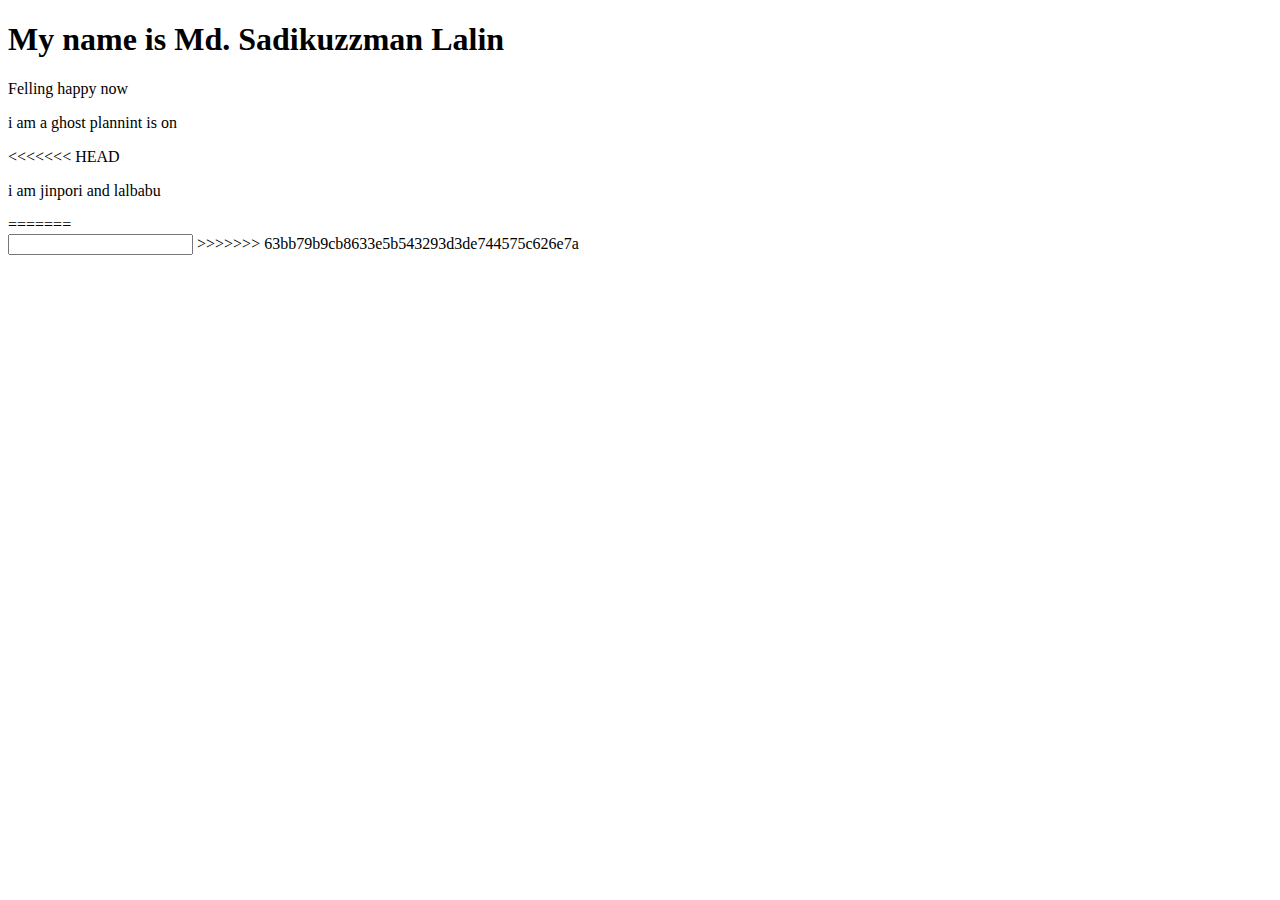
==== index.html @ c50047b9 "lalin" ====
<!DOCTYPE html>
<html lang="en">
<head>
    <meta charset="UTF-8">
    <meta name="viewport" content="width=device-width, initial-scale=1.0">
    <title>Document</title>
</head>
<body>
    <h1>My name is Md. Sadikuzzman Lalin</h1>
    <p>Felling happy now</p>
    <p>i am a ghost plannint is on</p>
<<<<<<< HEAD
    <p>i am jinpori and lalbabu</p>
=======

    <br>
    <input type="text" name="" id="">
>>>>>>> 63bb79b9cb8633e5b543293d3de744575c626e7a
</body>
</html>
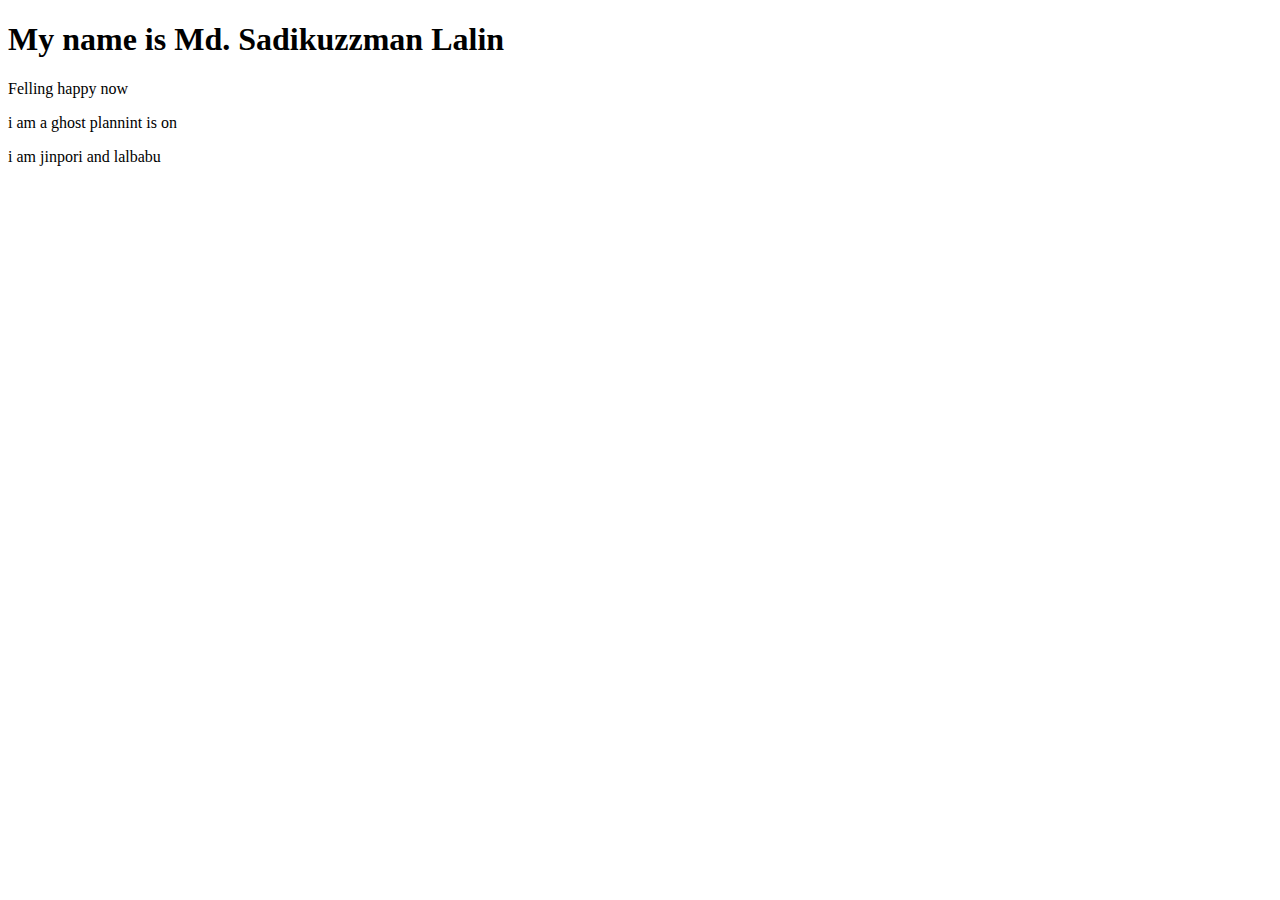
==== commit b8bbf22b: "lll" ====
--- a/index.html
+++ b/index.html
@@ -9,12 +9,6 @@
     <h1>My name is Md. Sadikuzzman Lalin</h1>
     <p>Felling happy now</p>
     <p>i am a ghost plannint is on</p>
-<<<<<<< HEAD
     <p>i am jinpori and lalbabu</p>
-=======
-
-    <br>
-    <input type="text" name="" id="">
->>>>>>> 63bb79b9cb8633e5b543293d3de744575c626e7a
 </body>
 </html>
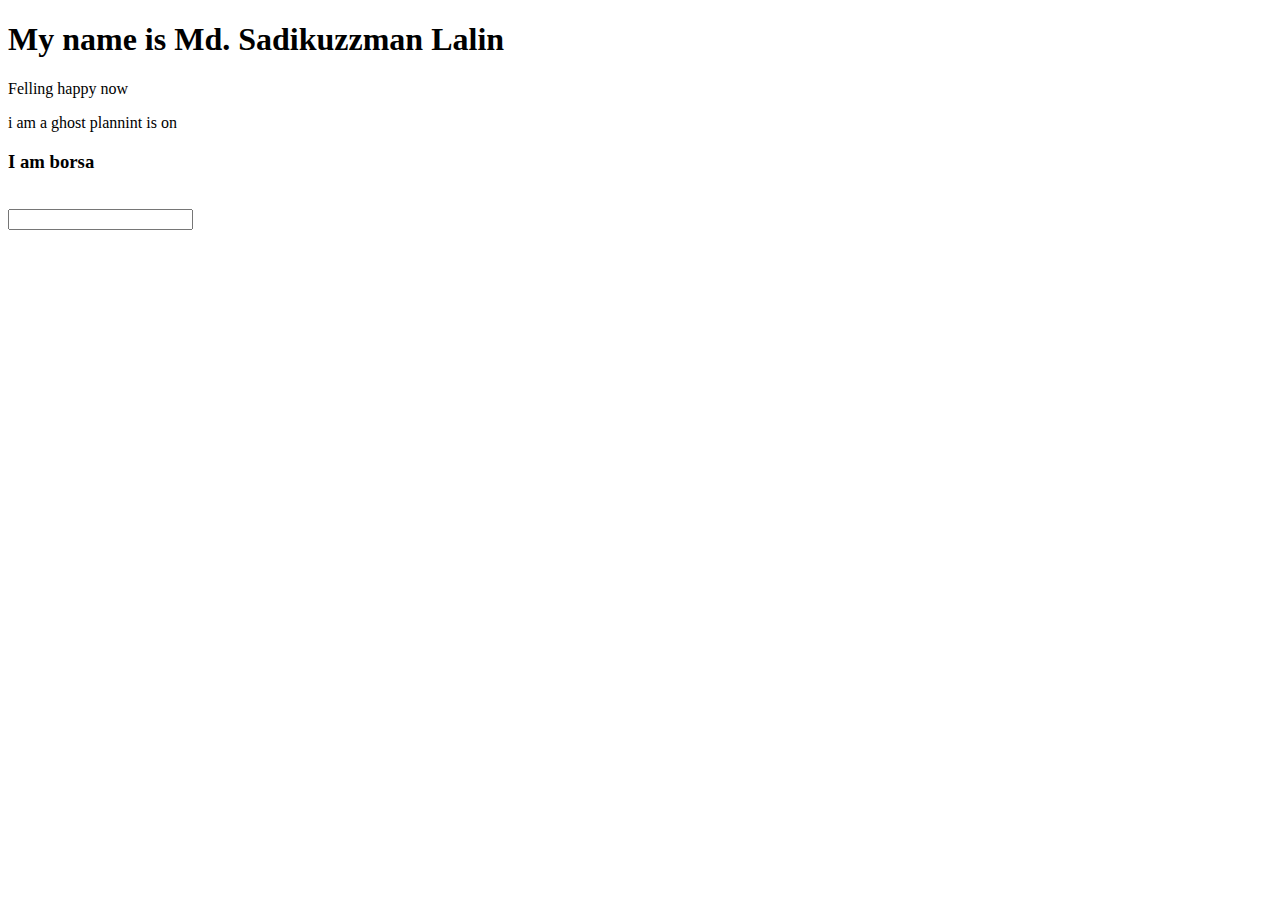
==== commit 993d8695: "lalin3" ====
--- a/index.html
+++ b/index.html
@@ -9,6 +9,9 @@
     <h1>My name is Md. Sadikuzzman Lalin</h1>
     <p>Felling happy now</p>
     <p>i am a ghost plannint is on</p>
-    <p>i am jinpori and lalbabu</p>
+    <h3> I am borsa</h3>
+
+    <br>
+    <input type="text" name="" id="">
 </body>
 </html>
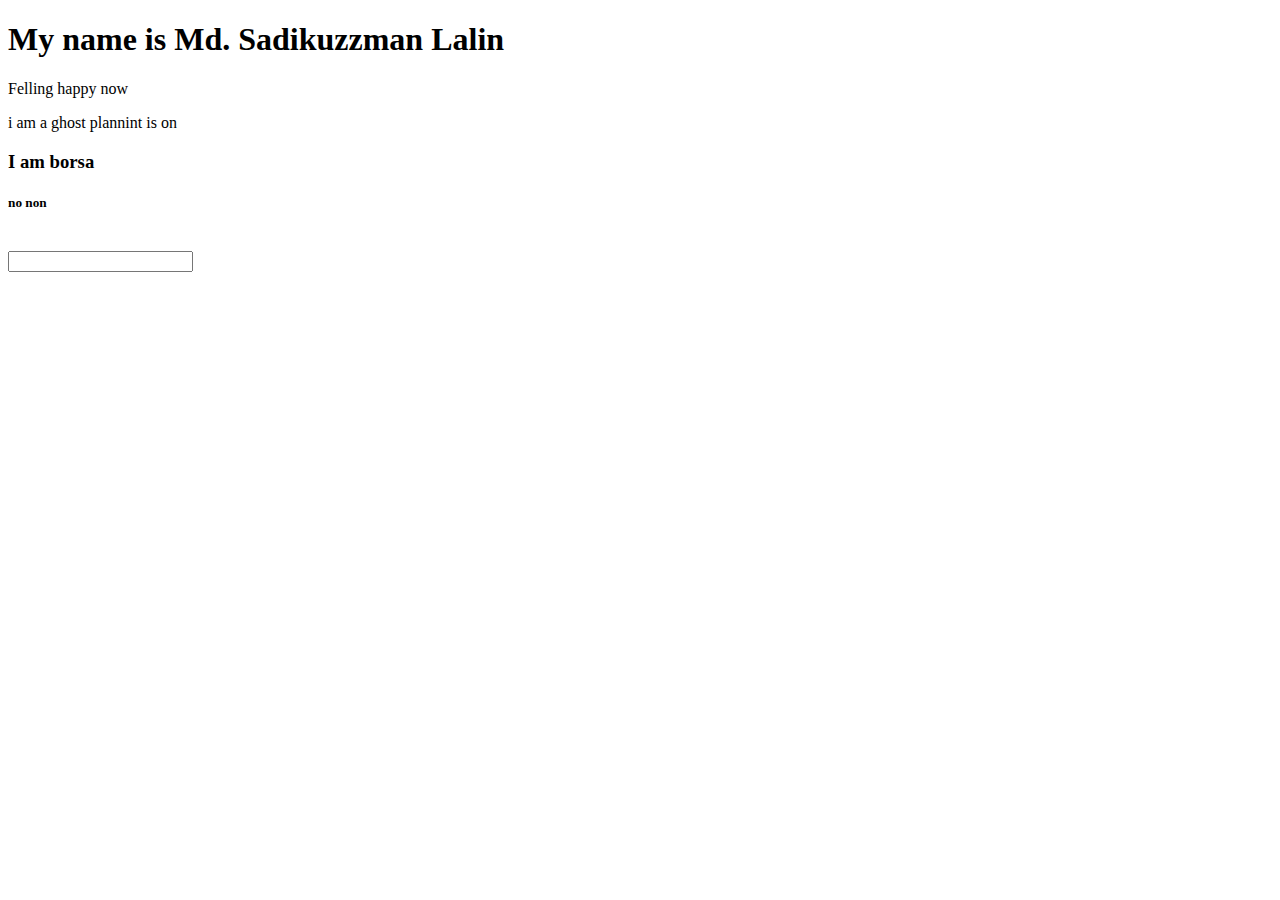
==== commit 3d41230e: "fhshf" ====
--- a/index.html
+++ b/index.html
@@ -10,6 +10,7 @@
     <p>Felling happy now</p>
     <p>i am a ghost plannint is on</p>
     <h3> I am borsa</h3>
+    <h5>no non</h5>
 
     <br>
     <input type="text" name="" id="">
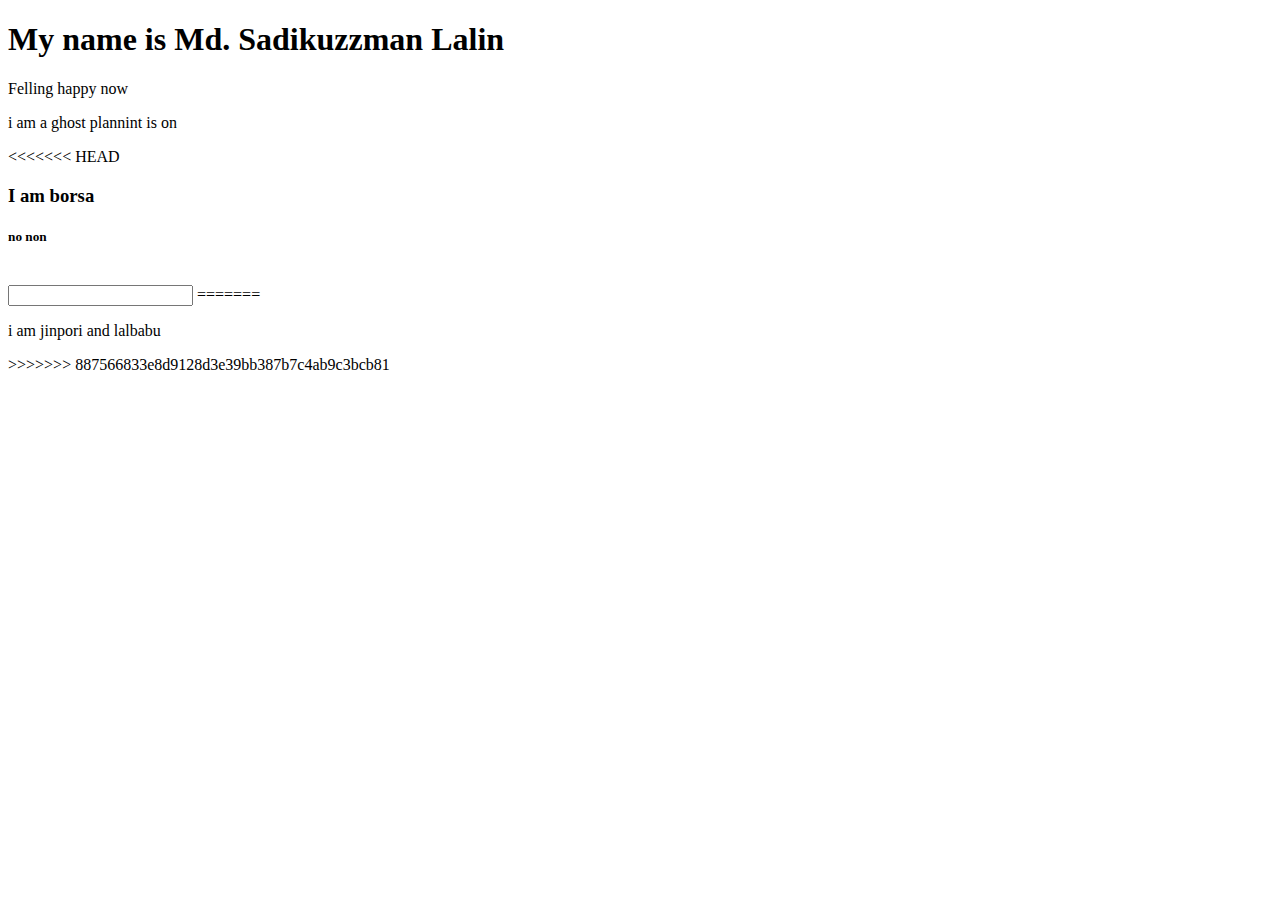
==== commit ae8fce12: "Resolved merge conflict by incorporating both suggestions." ====
--- a/index.html
+++ b/index.html
@@ -9,10 +9,14 @@
     <h1>My name is Md. Sadikuzzman Lalin</h1>
     <p>Felling happy now</p>
     <p>i am a ghost plannint is on</p>
+<<<<<<< HEAD
     <h3> I am borsa</h3>
     <h5>no non</h5>
 
     <br>
     <input type="text" name="" id="">
+=======
+    <p>i am jinpori and lalbabu</p>
+>>>>>>> 887566833e8d9128d3e39bb387b7c4ab9c3bcb81
 </body>
 </html>
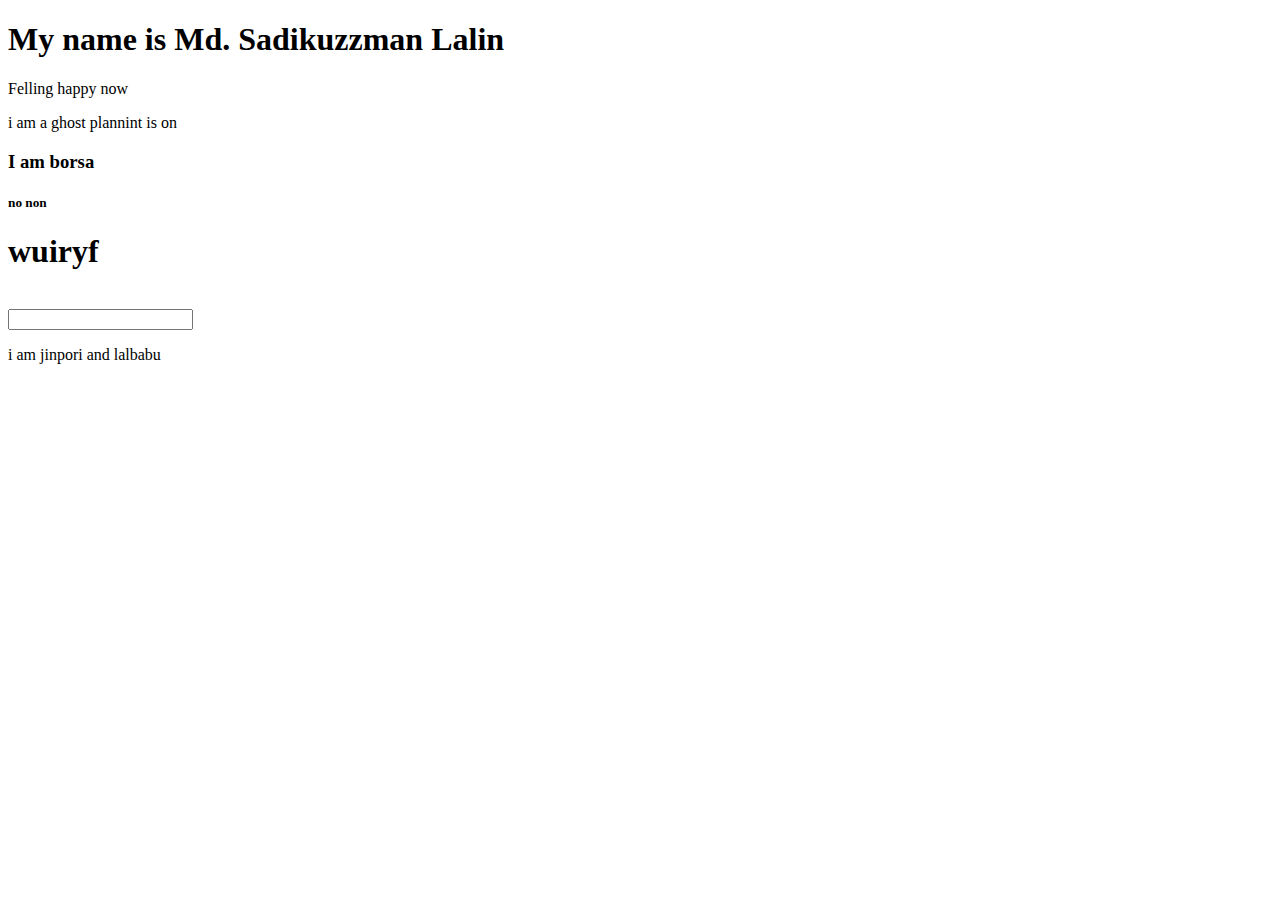
==== commit 6c96f904: "lallll" ====
--- a/index.html
+++ b/index.html
@@ -9,14 +9,12 @@
     <h1>My name is Md. Sadikuzzman Lalin</h1>
     <p>Felling happy now</p>
     <p>i am a ghost plannint is on</p>
-<<<<<<< HEAD
     <h3> I am borsa</h3>
     <h5>no non</h5>
+    <h1>wuiryf</h1>
 
     <br>
     <input type="text" name="" id="">
-=======
     <p>i am jinpori and lalbabu</p>
->>>>>>> 887566833e8d9128d3e39bb387b7c4ab9c3bcb81
 </body>
 </html>
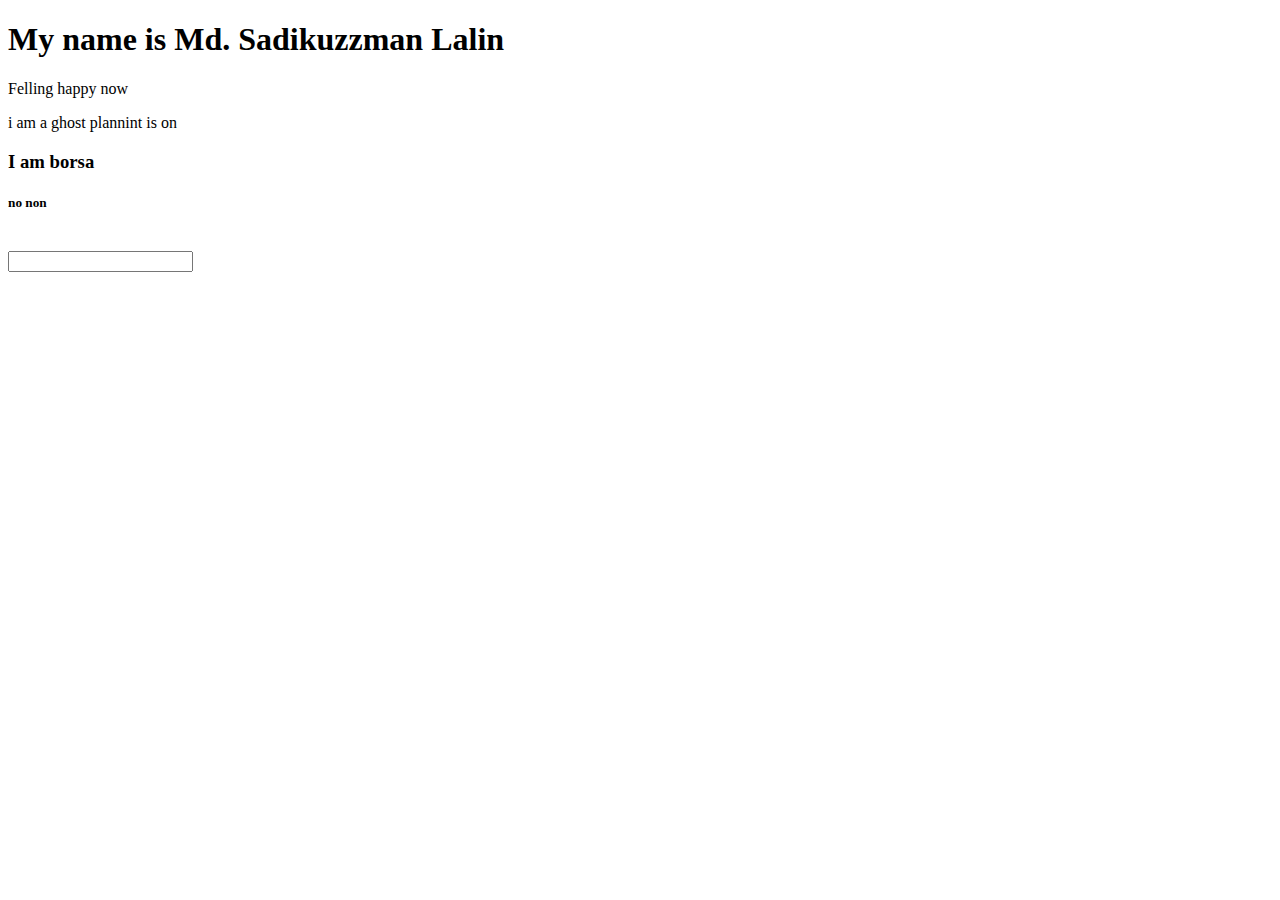
==== commit f7166072: "llla" ====
--- a/index.html
+++ b/index.html
@@ -11,10 +11,8 @@
     <p>i am a ghost plannint is on</p>
     <h3> I am borsa</h3>
     <h5>no non</h5>
-    <h1>wuiryf</h1>
 
     <br>
     <input type="text" name="" id="">
-    <p>i am jinpori and lalbabu</p>
 </body>
 </html>
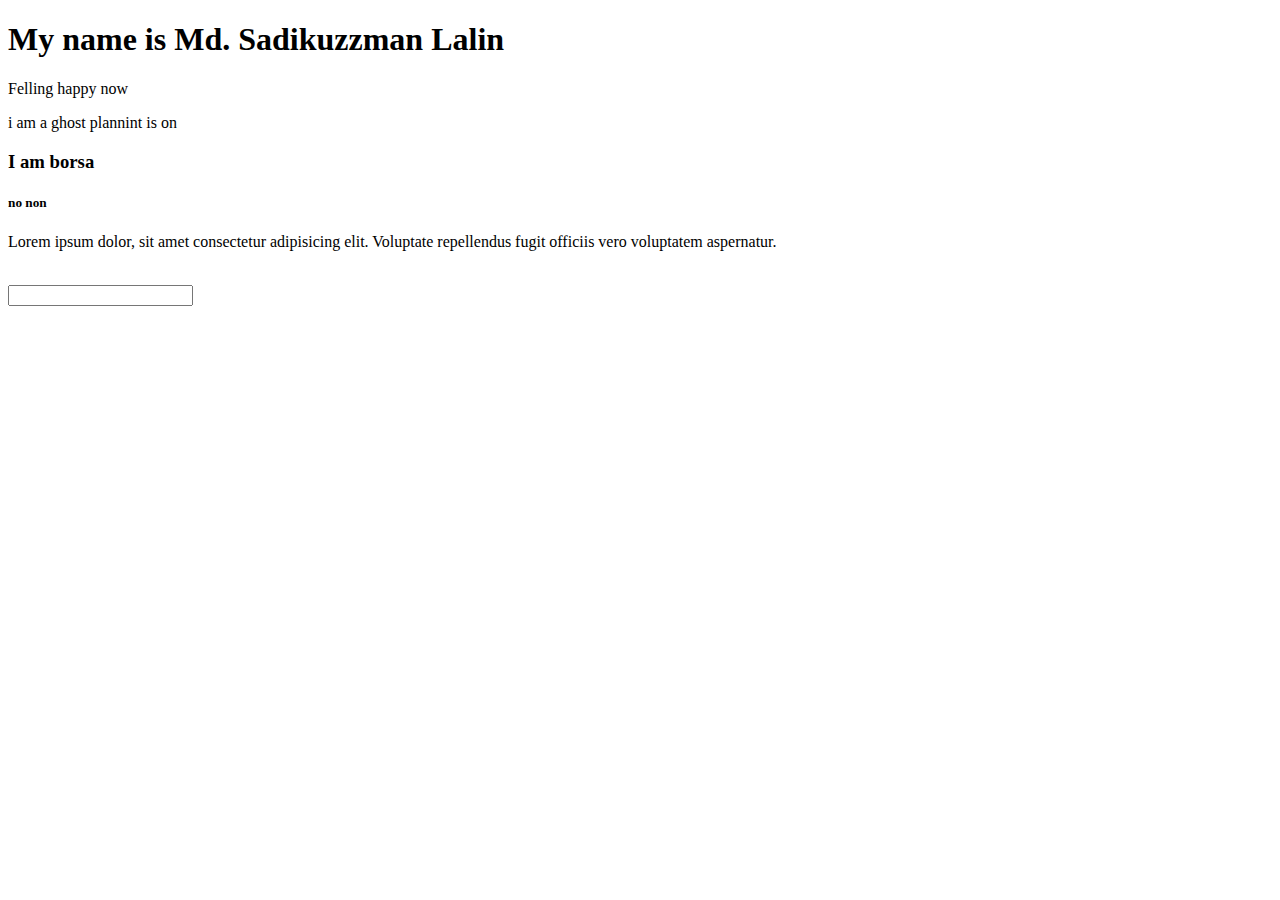
==== commit e082b84e: "hfjs" ====
--- a/index.html
+++ b/index.html
@@ -11,6 +11,7 @@
     <p>i am a ghost plannint is on</p>
     <h3> I am borsa</h3>
     <h5>no non</h5>
+    <p>Lorem ipsum dolor, sit amet consectetur adipisicing elit. Voluptate repellendus fugit officiis vero voluptatem aspernatur.</p>
 
     <br>
     <input type="text" name="" id="">
